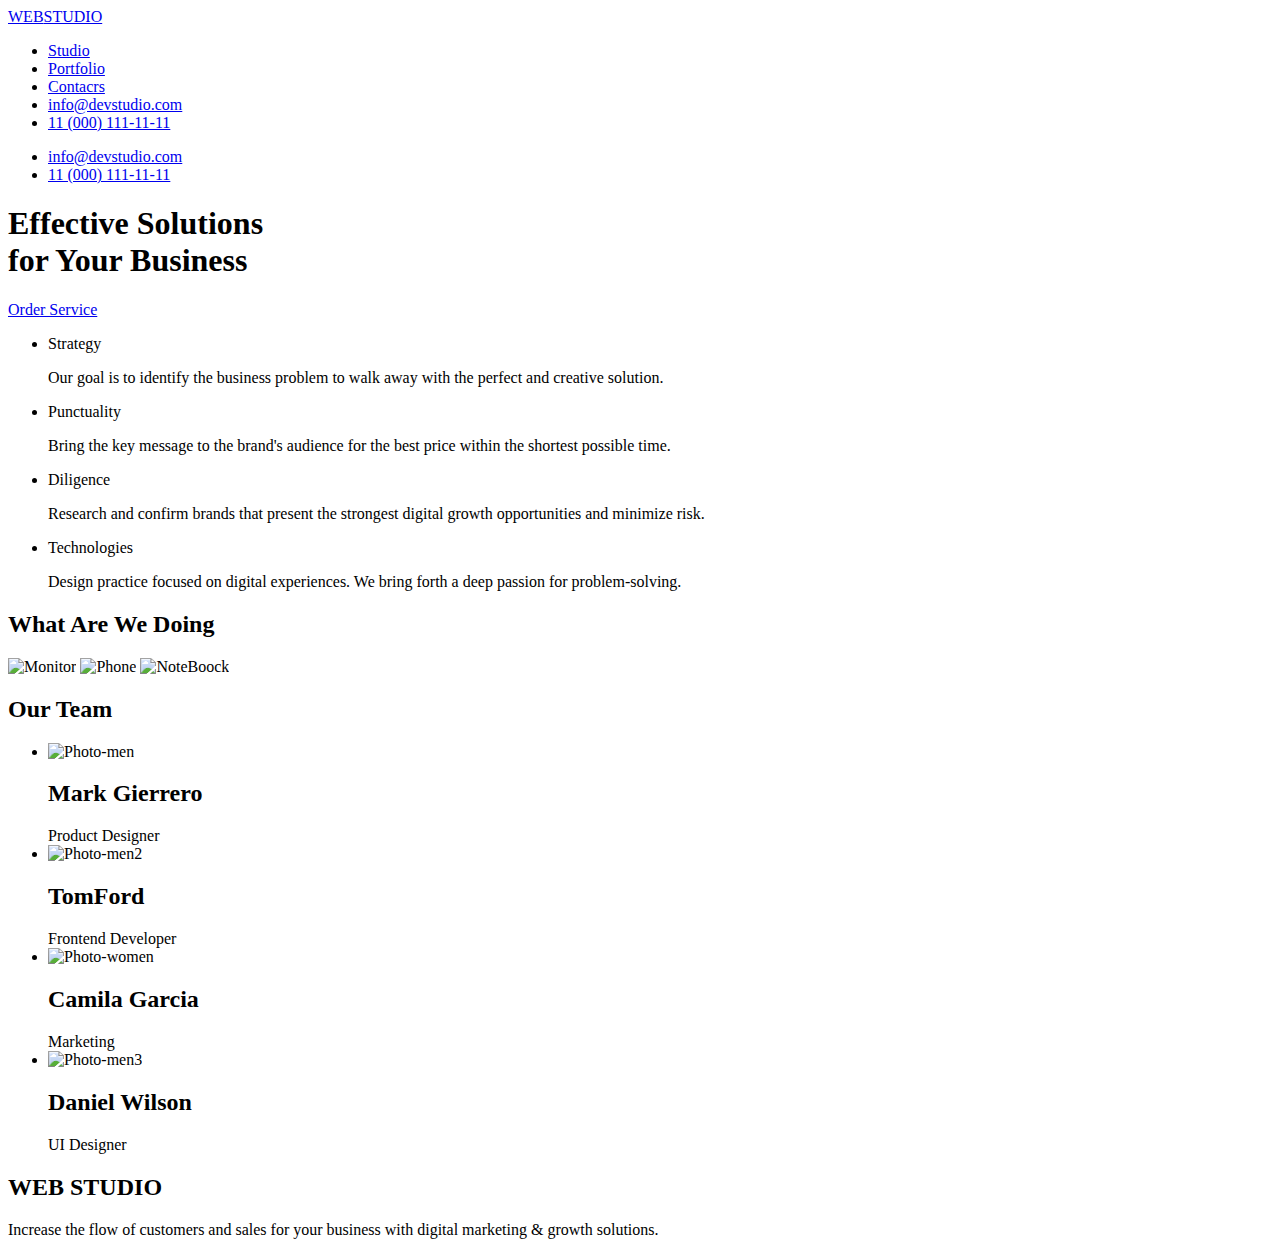
==== index.html @ 4e006c59 "New Comment" ====
<!DOCTYPE html>
<html lang="en">
<head>
    <meta charset="UTF-8">
    <meta http-equiv="X-UA-Compatible" content="IE=edge">
    <meta name="viewport" content="width=device-width, initial-scale=1.0">
    <title>HomeWork1</title>
</head>
<header> 
    <nav> 
    <a href="/"><span>WEB</span>STUDIO</a>
    </a>
    <ul>
        <li><a href="/">Studio</a></li>
        <li><a href="/">Portfolio</a></li>
        <li><a href="/">Contacrs</a></li>
        <li><a href="/">info@devstudio.com</a></li>
        <li><a href="/">11 (000) 111-11-11</a></li>
    </ul>
    </nav>
    <ul>
        <li><a href="/">info@devstudio.com</a></li>
        <li><a href="/">11 (000) 111-11-11</a></li>
    </ul>

</header>
<body>
    <!-- Main -->
    <div class="main">
         <!-- Main Content -->
        <div class="main-content">
            <!-- about user -->
                <!-- Collor-panel -->
                <div>
                <section>
                    <h1>
                        Effective Solutions<br/> for Your Business
                        </h1>
                         
                            
                                <a href="/">Order Service</a>
                             
                              
                </section>
                </div>
                <!-- Section 1 -->
                <section>
                    <ul>
                        <li>Strategy <p>Our goal is to identify the business
                        problem to walk away with the perfect and creative solution.</p></li>
                        <li>Punctuality<p>Bring the key message to the brand's audience for the best price within the shortest possible time.</p></li>
                        <li>Diligence<p>Research and confirm brands that present the strongest digital growth opportunities and minimize risk.</p></li>
                        <li>Technologies<p>Design practice focused on digital experiences. We bring forth a deep passion for problem-solving.</p></li>

                    </ul>
                   
 
                </section>
            <!-- Section 2 -->
                <div>
                        <h2> What Are We Doing</h2>
                      
                            <img src="" alt="Monitor" width="600px" />
                        
                            <img src="" alt="Phone" width="600px" />
                        
                            <img src="" alt="NoteBoock" width="600px" />
                            
                        
                        
                        </div>
                        <!-- Section 3 -->
                        <div>
                            <h2>
                                Our Team
                            </h2>
                            <ul>
                                <!-- Mark Gierrero -->
                                <li>
                                    
                                    <img src="" alt="Photo-men" width="600px" />
                              
                                <h2>Mark Gierrero</h2>
                                    Product Designer
                            </li>
                            <!-- TomFord -->
                                <li>
                                
                                    <img src="" alt="Photo-men2" width="600px" />
                               
                                <h2>TomFord</h2>
                                    Frontend Developer 
                            </li>
                            <!-- Camila Garcia -->
                                <li>
                                    
                                        <img src="" alt="Photo-women" width="600px" />
                                   
                                    <h2>Camila Garcia</h2>
                                        Marketing
                                </li>
                                    <!-- Daniel Wilson -->
                                <li> 
                                    <img src="" alt="Photo-men3" width="600px" />
                                    
                                    <h2>Daniel Wilson</h2>
                                     UI Designer
                                </li>
                                </ul>
                            </div>

                    </ul>
                  
                   
               <!-- bottom-panel -->
               <div>
                <h2>
                   <span class="web">WEB</span> STUDIO
                </h2>
                    Increase the flow of customers and sales for your business with digital marketing & growth solutions.
               
               </div>
               
</body>
</html>
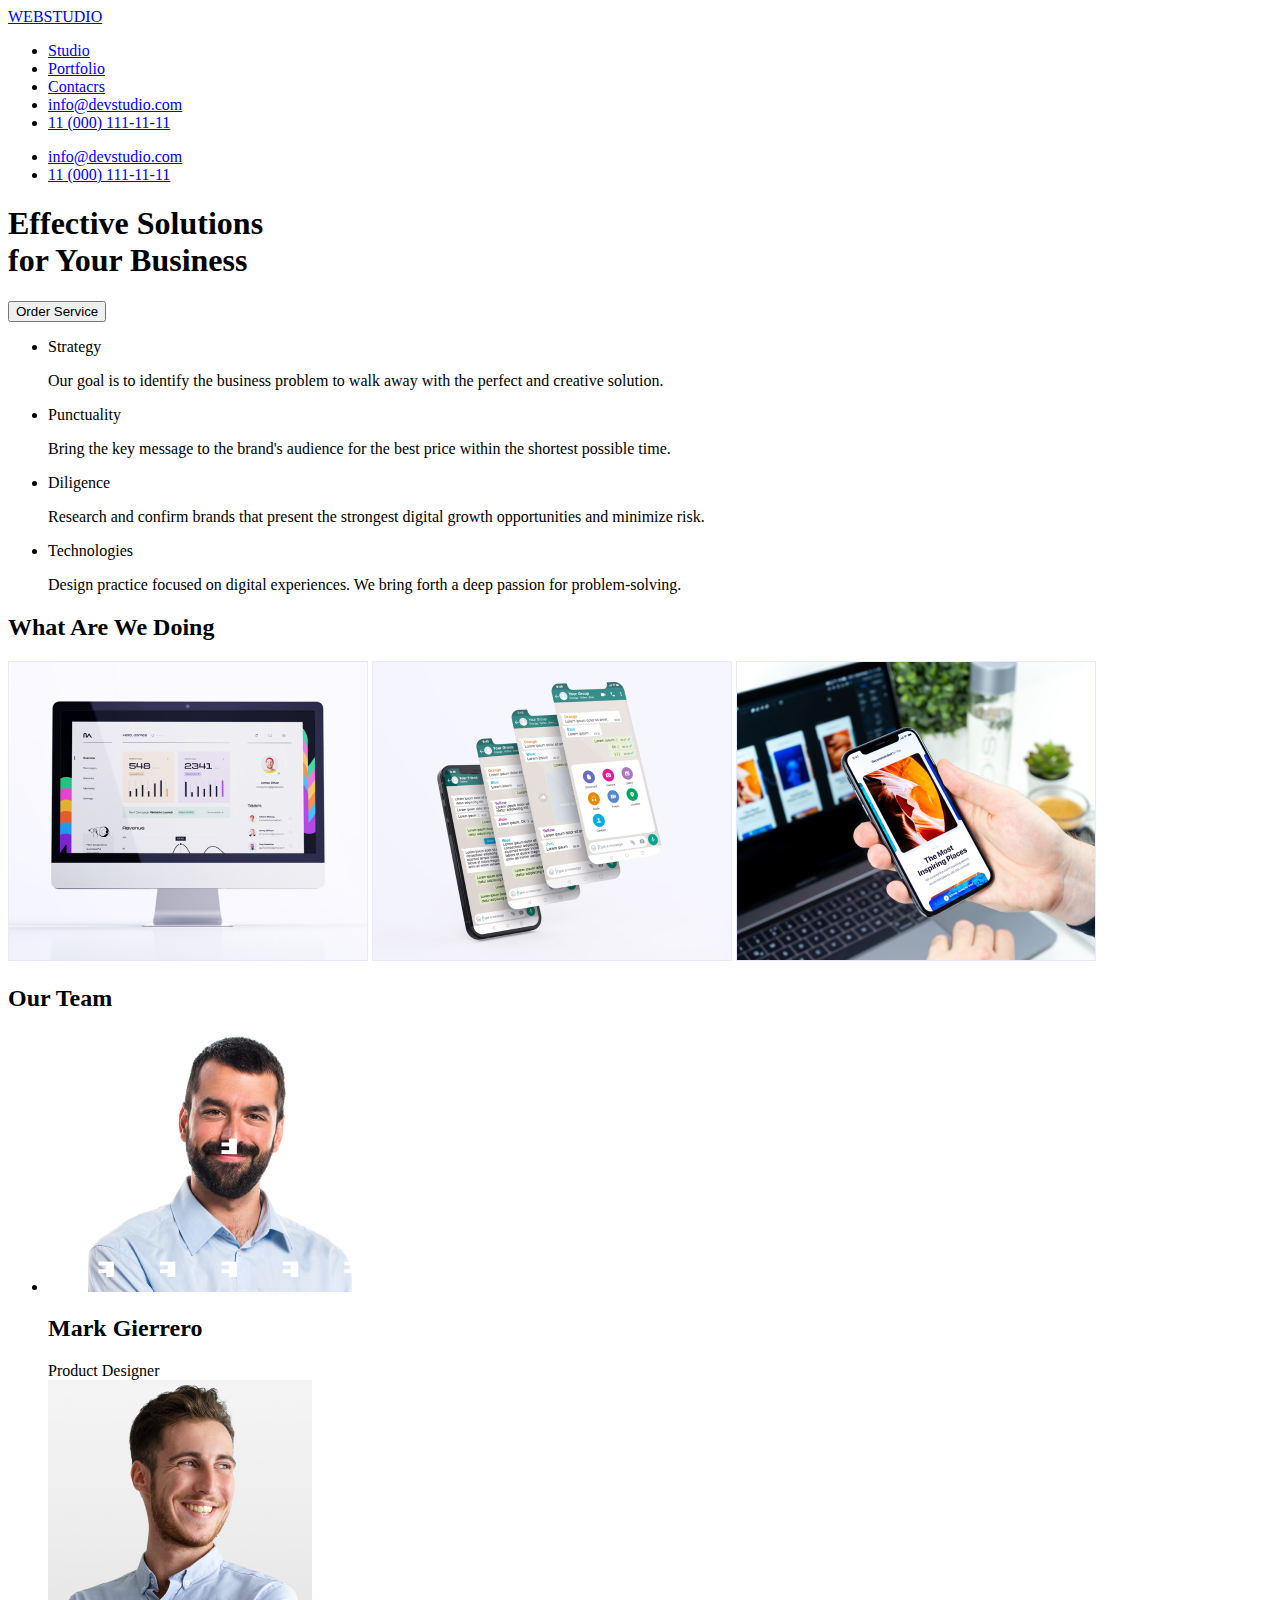
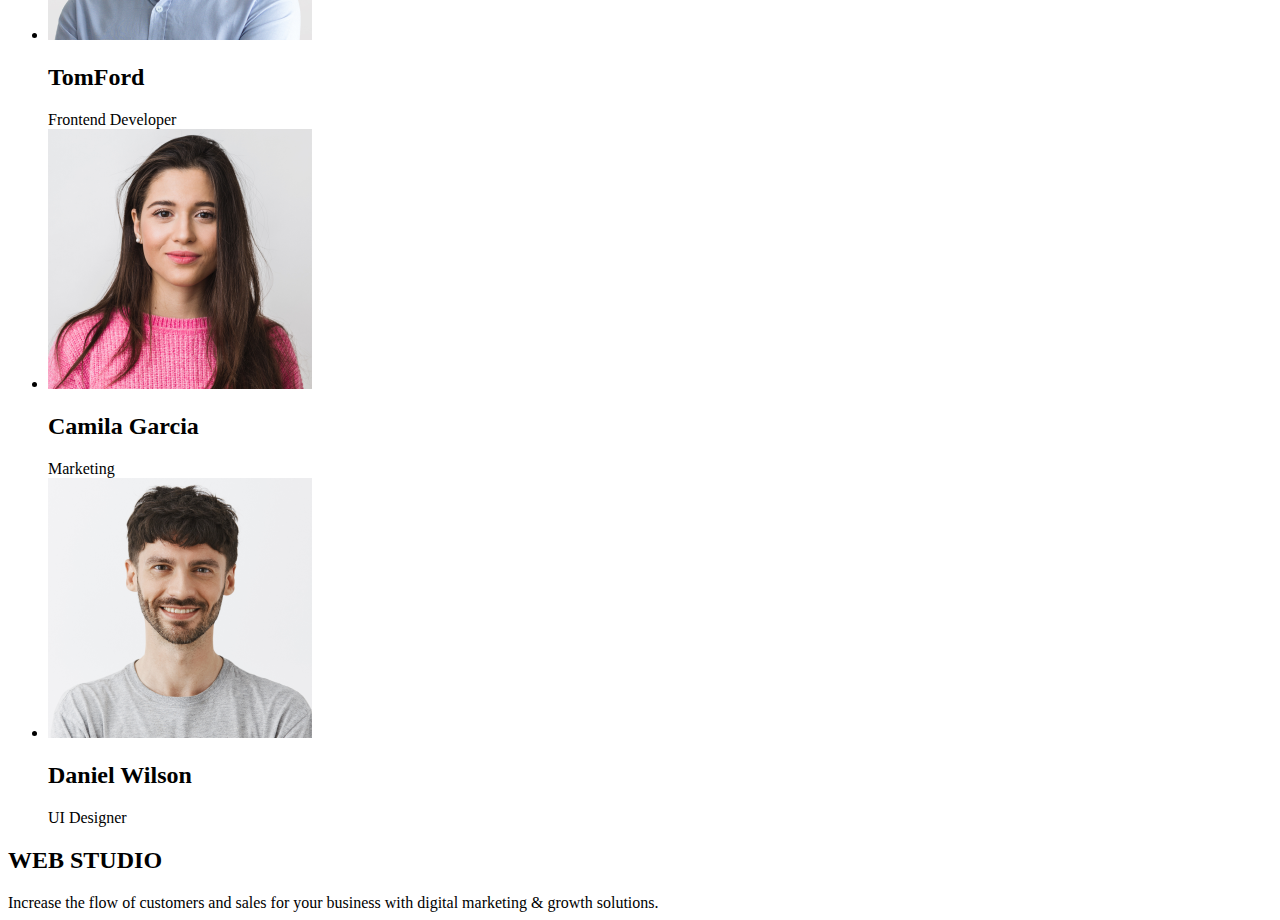
==== commit b645145b: "Додав фотографіі" ====
--- a/index.html
+++ b/index.html
@@ -38,7 +38,7 @@
                         </h1>
                          
                             
-                                <a href="/">Order Service</a>
+                                <button tupe="button"> Order Service</button>
                              
                               
                 </section>
@@ -60,11 +60,11 @@
                 <div>
                         <h2> What Are We Doing</h2>
                       
-                            <img src="" alt="Monitor" width="600px" />
+                            <img src="images/monitor.jpg" alt="monitor" width="360px" height="300" />
                         
-                            <img src="" alt="Phone" width="600px" />
+                            <img src="images/phone.png" alt="phone" width="360px" height="300" />
                         
-                            <img src="" alt="NoteBoock" width="600px" />
+                            <img src="images/note-boock.png" alt="note-boock" width="360px" height="300" />
                             
                         
                         
@@ -77,8 +77,11 @@
                             <ul>
                                 <!-- Mark Gierrero -->
                                 <li>
+                                    <figure>
+                                        <img src="images/team/mark.png" alt="mark" width="264px" height="260"/>
+
+                                    </figure>
                                     
-                                    <img src="" alt="Photo-men" width="600px" />
                               
                                 <h2>Mark Gierrero</h2>
                                     Product Designer
@@ -86,7 +89,7 @@
                             <!-- TomFord -->
                                 <li>
                                 
-                                    <img src="" alt="Photo-men2" width="600px" />
+                                    <img src="images/team/tomford.png" alt="tomford" width="264px" height="260" />
                                
                                 <h2>TomFord</h2>
                                     Frontend Developer 
@@ -94,14 +97,14 @@
                             <!-- Camila Garcia -->
                                 <li>
                                     
-                                        <img src="" alt="Photo-women" width="600px" />
+                                        <img src="images/team/camila.png" alt="camila" width="264px" height="260" />
                                    
                                     <h2>Camila Garcia</h2>
                                         Marketing
                                 </li>
                                     <!-- Daniel Wilson -->
                                 <li> 
-                                    <img src="" alt="Photo-men3" width="600px" />
+                                    <img src="images/team/daniel.png" alt="daniel" width="264px" height="260"/>
                                     
                                     <h2>Daniel Wilson</h2>
                                      UI Designer
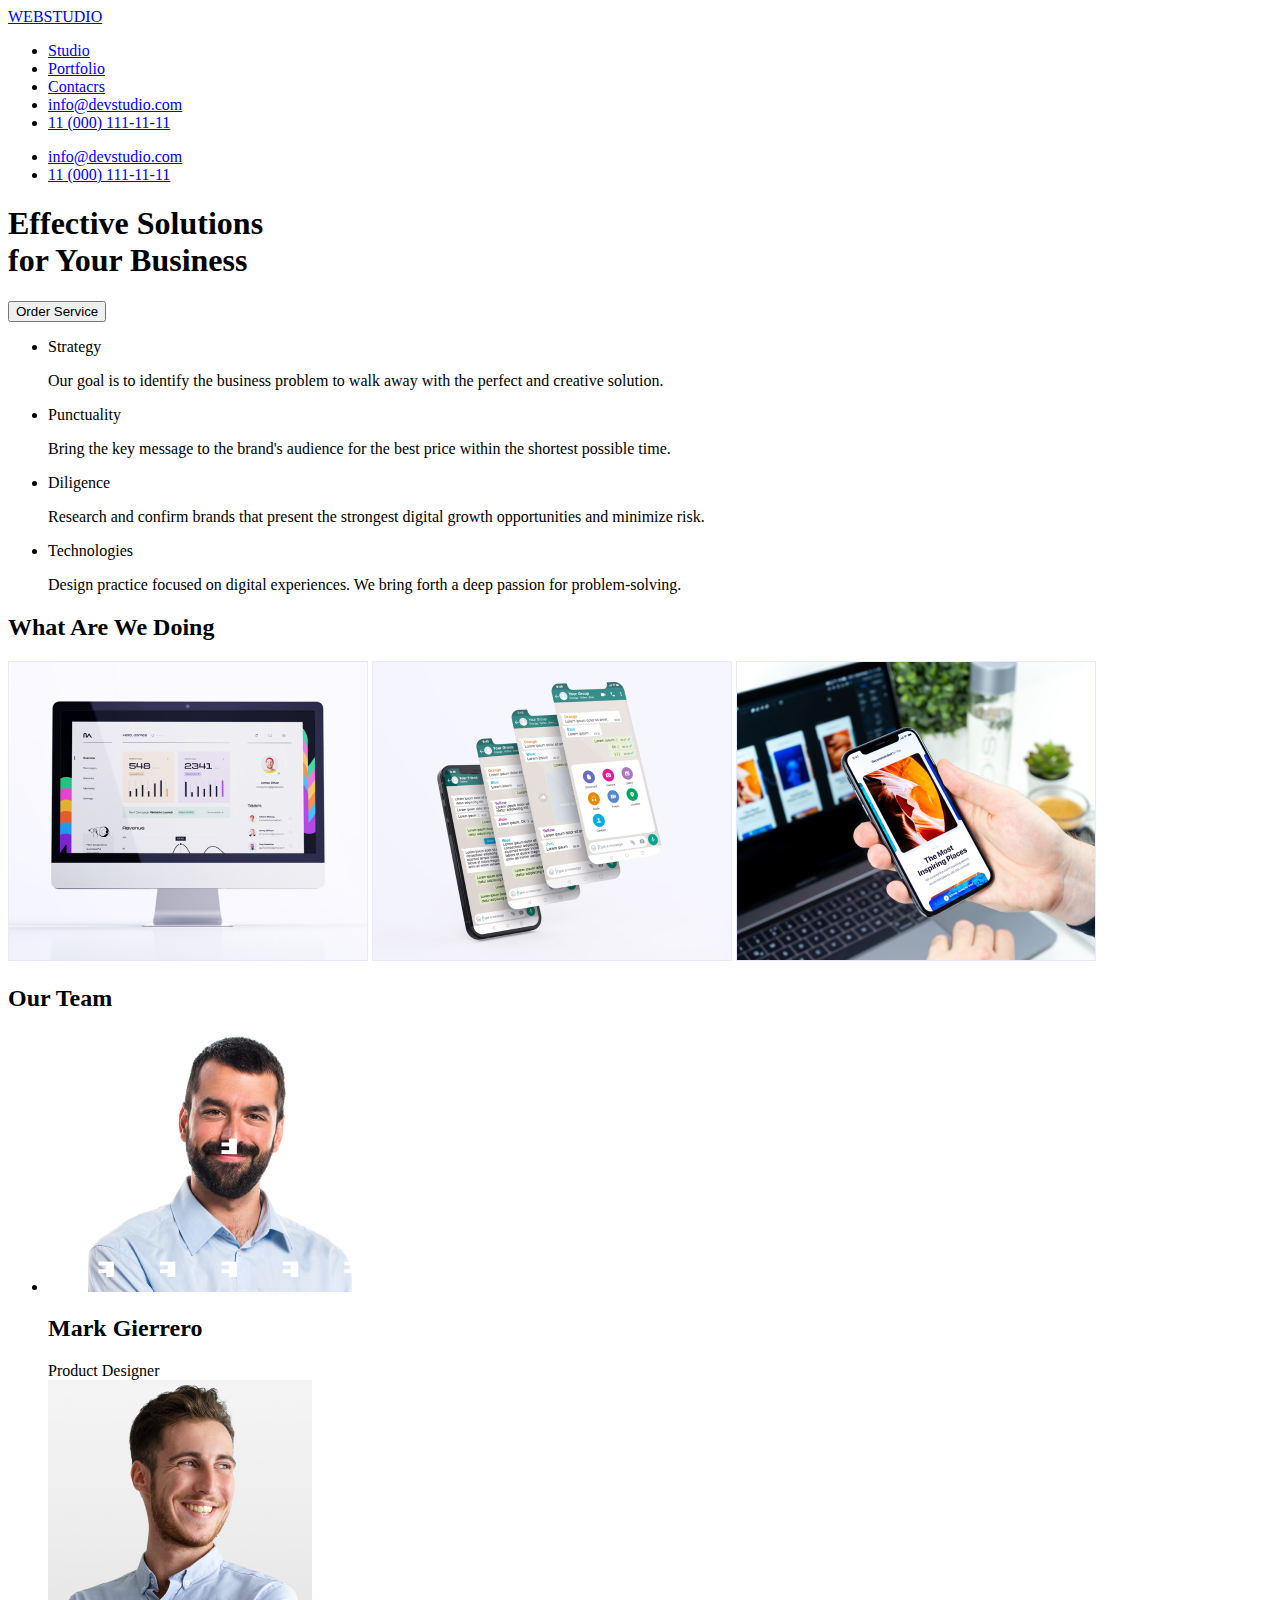
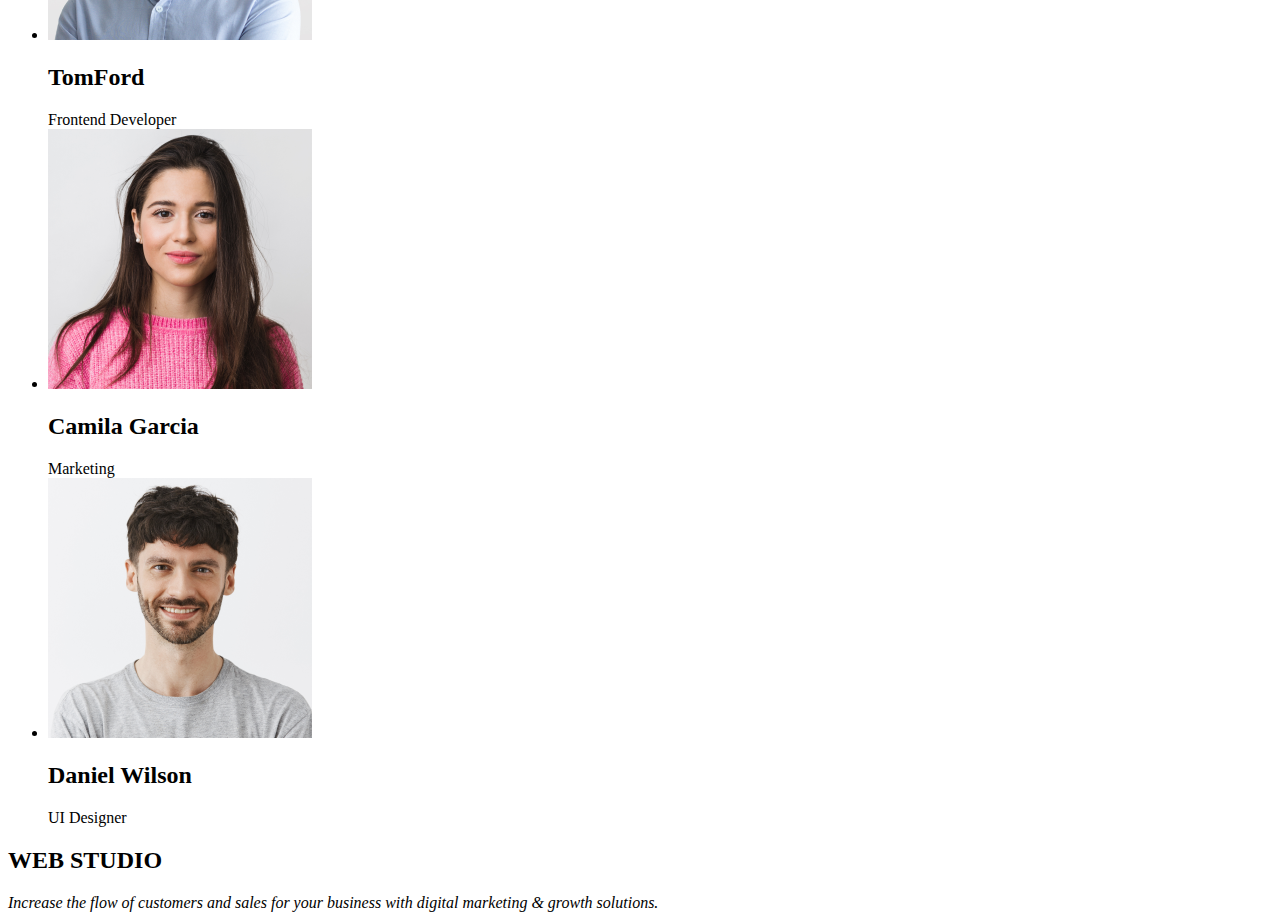
==== commit 78ead5b7: "Оновлення!" ====
--- a/index.html
+++ b/index.html
@@ -18,10 +18,12 @@
         <li><a href="/">11 (000) 111-11-11</a></li>
     </ul>
     </nav>
+    
     <ul>
-        <li><a href="/">info@devstudio.com</a></li>
-        <li><a href="/">11 (000) 111-11-11</a></li>
+        <li><a href="info@devstudio.com">info@devstudio.com</a></li>
+        <li><a href="11 (000) 111-11-11">11 (000) 111-11-11</a></li>
     </ul>
+    
 
 </header>
 <body>
@@ -78,7 +80,7 @@
                                 <!-- Mark Gierrero -->
                                 <li>
                                     <figure>
-                                        <img src="images/team/mark.png" alt="mark" width="264px" height="260"/>
+                                        <img src="images/team/mark.png" alt="men mark" width="264px" height="260"/>
 
                                     </figure>
                                     
@@ -89,7 +91,7 @@
                             <!-- TomFord -->
                                 <li>
                                 
-                                    <img src="images/team/tomford.png" alt="tomford" width="264px" height="260" />
+                                    <img src="images/team/tomford.png" alt="men tomford" width="264px" height="260" />
                                
                                 <h2>TomFord</h2>
                                     Frontend Developer 
@@ -97,14 +99,14 @@
                             <!-- Camila Garcia -->
                                 <li>
                                     
-                                        <img src="images/team/camila.png" alt="camila" width="264px" height="260" />
+                                        <img src="images/team/camila.png" alt="women camila" width="264px" height="260" />
                                    
                                     <h2>Camila Garcia</h2>
                                         Marketing
                                 </li>
                                     <!-- Daniel Wilson -->
                                 <li> 
-                                    <img src="images/team/daniel.png" alt="daniel" width="264px" height="260"/>
+                                    <img src="images/team/daniel.png" alt="man daniel" width="264px" height="260"/>
                                     
                                     <h2>Daniel Wilson</h2>
                                      UI Designer
@@ -116,13 +118,12 @@
                   
                    
                <!-- bottom-panel -->
-               <div>
+            <footer> 
                 <h2>
-                   <span class="web">WEB</span> STUDIO
+                    <span class="web">WEB</span> STUDIO
                 </h2>
-                    Increase the flow of customers and sales for your business with digital marketing & growth solutions.
-               
-               </div>
-               
+               <address>Increase the flow of customers and sales for your business with digital marketing & growth solutions.</address> 
+            </footer> 
+                     
 </body>
 </html>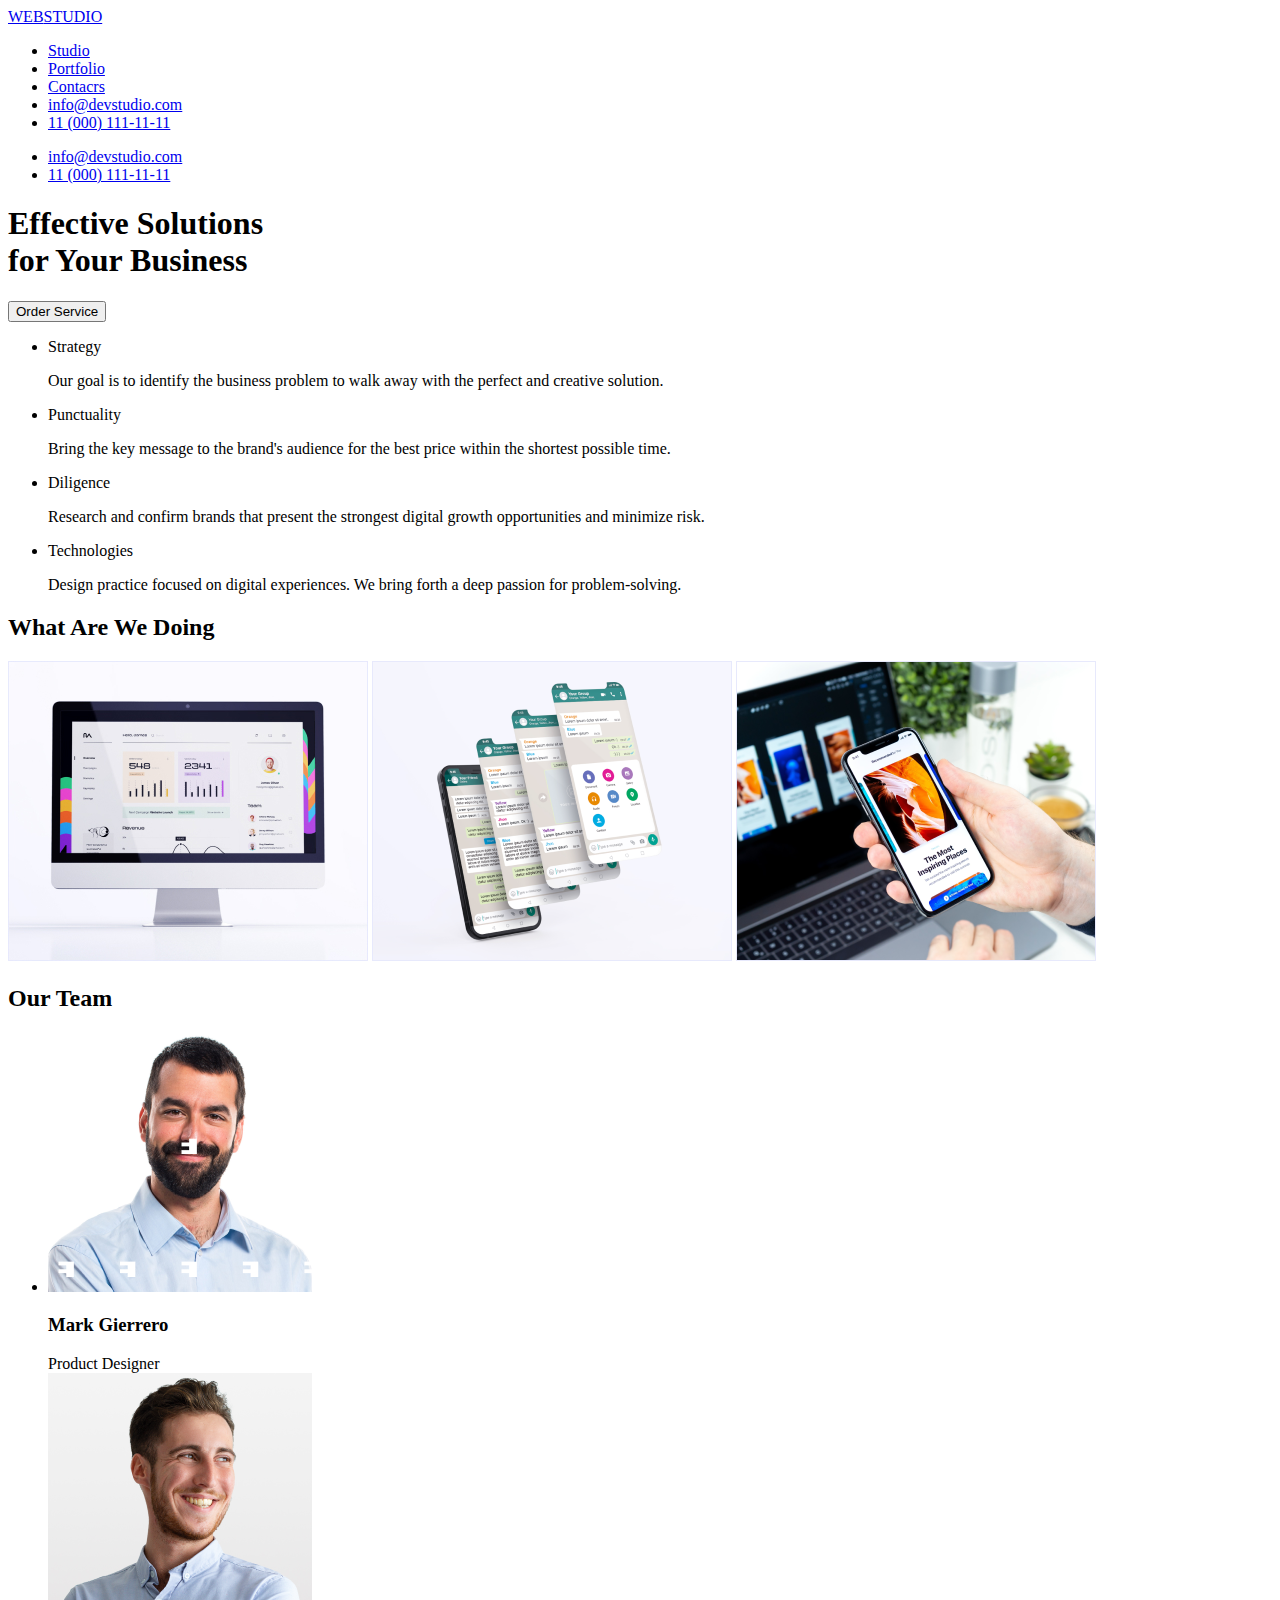
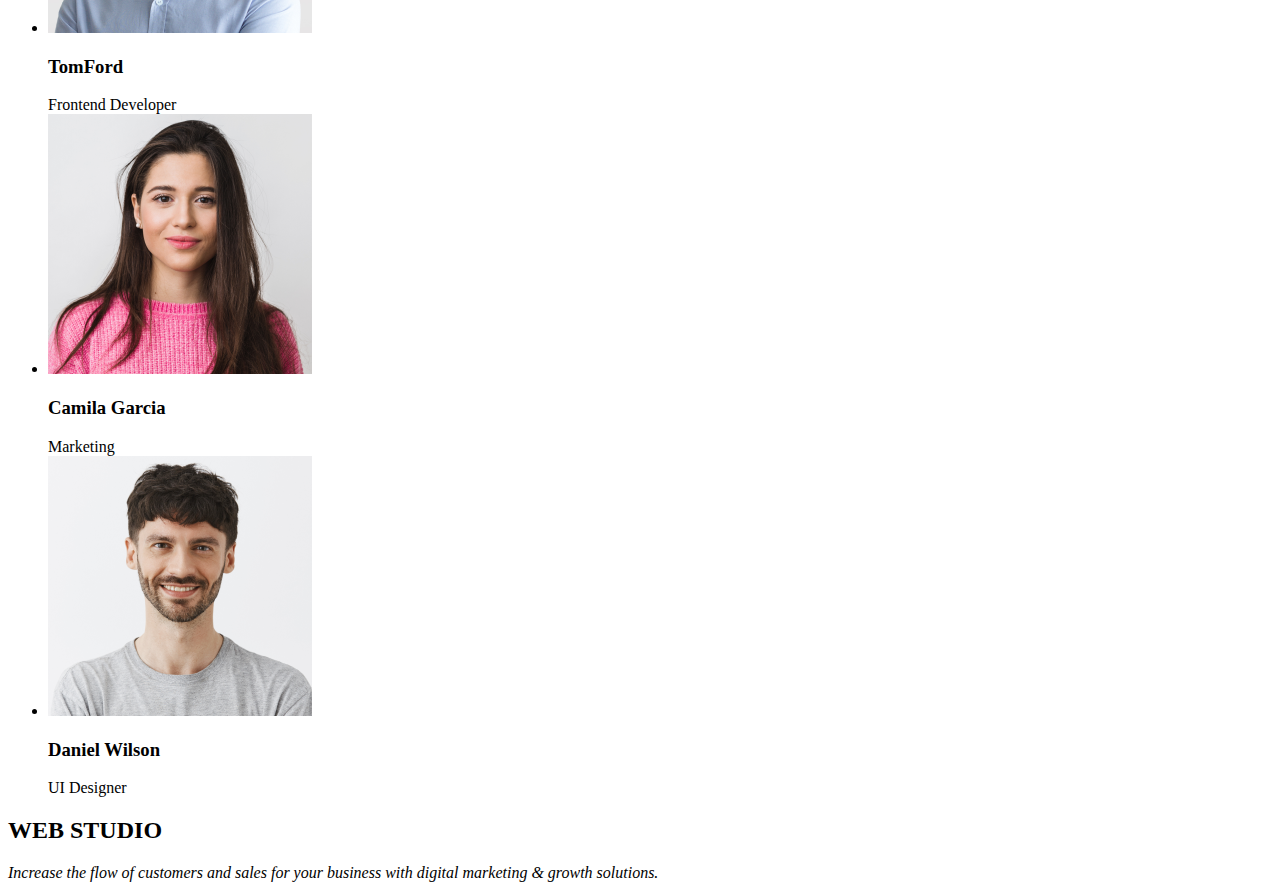
==== commit f0b801cb: "Зробив ще одні виправлення" ====
--- a/index.html
+++ b/index.html
@@ -6,6 +6,7 @@
     <meta name="viewport" content="width=device-width, initial-scale=1.0">
     <title>HomeWork1</title>
 </head>
+<!-- Шапка профілю -->
 <header> 
     <nav> 
     <a href="/"><span>WEB</span>STUDIO</a>
@@ -27,13 +28,8 @@
 
 </header>
 <body>
-    <!-- Main -->
-    <div class="main">
-         <!-- Main Content -->
-        <div class="main-content">
-            <!-- about user -->
+   
                 <!-- Collor-panel -->
-                <div>
                 <section>
                     <h1>
                         Effective Solutions<br/> for Your Business
@@ -44,7 +40,6 @@
                              
                               
                 </section>
-                </div>
                 <!-- Section 1 -->
                 <section>
                     <ul>
@@ -59,65 +54,61 @@
  
                 </section>
             <!-- Section 2 -->
-                <div>
+                <section>
                         <h2> What Are We Doing</h2>
                       
-                            <img src="images/monitor.jpg" alt="monitor" width="360px" height="300" />
+                            <img src="images/monitor.jpg" alt="monitor" width="360px" />
                         
-                            <img src="images/phone.png" alt="phone" width="360px" height="300" />
+                            <img src="images/phone.png" alt="phone" width="360px"  />
                         
-                            <img src="images/note-boock.png" alt="note-boock" width="360px" height="300" />
+                            <img src="images/note-boock.png" alt="note-boock" width="360px"/>
                             
                         
                         
-                        </div>
+                </section>
                         <!-- Section 3 -->
-                        <div>
+                        <section>
                             <h2>
                                 Our Team
                             </h2>
                             <ul>
                                 <!-- Mark Gierrero -->
                                 <li>
-                                    <figure>
-                                        <img src="images/team/mark.png" alt="men mark" width="264px" height="260"/>
+                                        <img src="./images/team/mark.png" alt="men mark" width="264px" />
 
-                                    </figure>
-                                    
-                              
-                                <h2>Mark Gierrero</h2>
+                                <h3>Mark Gierrero</h3>
                                     Product Designer
                             </li>
                             <!-- TomFord -->
                                 <li>
                                 
-                                    <img src="images/team/tomford.png" alt="men tomford" width="264px" height="260" />
+                                    <img src="./images/team/tomford.png" alt="men tomford" width="264px"/>
                                
-                                <h2>TomFord</h2>
+                                <h3>TomFord</h3>
                                     Frontend Developer 
                             </li>
                             <!-- Camila Garcia -->
                                 <li>
                                     
-                                        <img src="images/team/camila.png" alt="women camila" width="264px" height="260" />
+                                        <img src="./images/team/camila.png" alt="women camila" width="264px" />
                                    
-                                    <h2>Camila Garcia</h2>
+                                    <h3>Camila Garcia</h3>
                                         Marketing
                                 </li>
                                     <!-- Daniel Wilson -->
                                 <li> 
-                                    <img src="images/team/daniel.png" alt="man daniel" width="264px" height="260"/>
+                                    <img src="./images/team/daniel.png" alt="man daniel" width="264px"/>
                                     
-                                    <h2>Daniel Wilson</h2>
+                                    <h3>Daniel Wilson</h3>
                                      UI Designer
                                 </li>
                                 </ul>
-                            </div>
+                        </section>
 
                     </ul>
                   
                    
-               <!-- bottom-panel -->
+               <!-- footer-panel -->
             <footer> 
                 <h2>
                     <span class="web">WEB</span> STUDIO
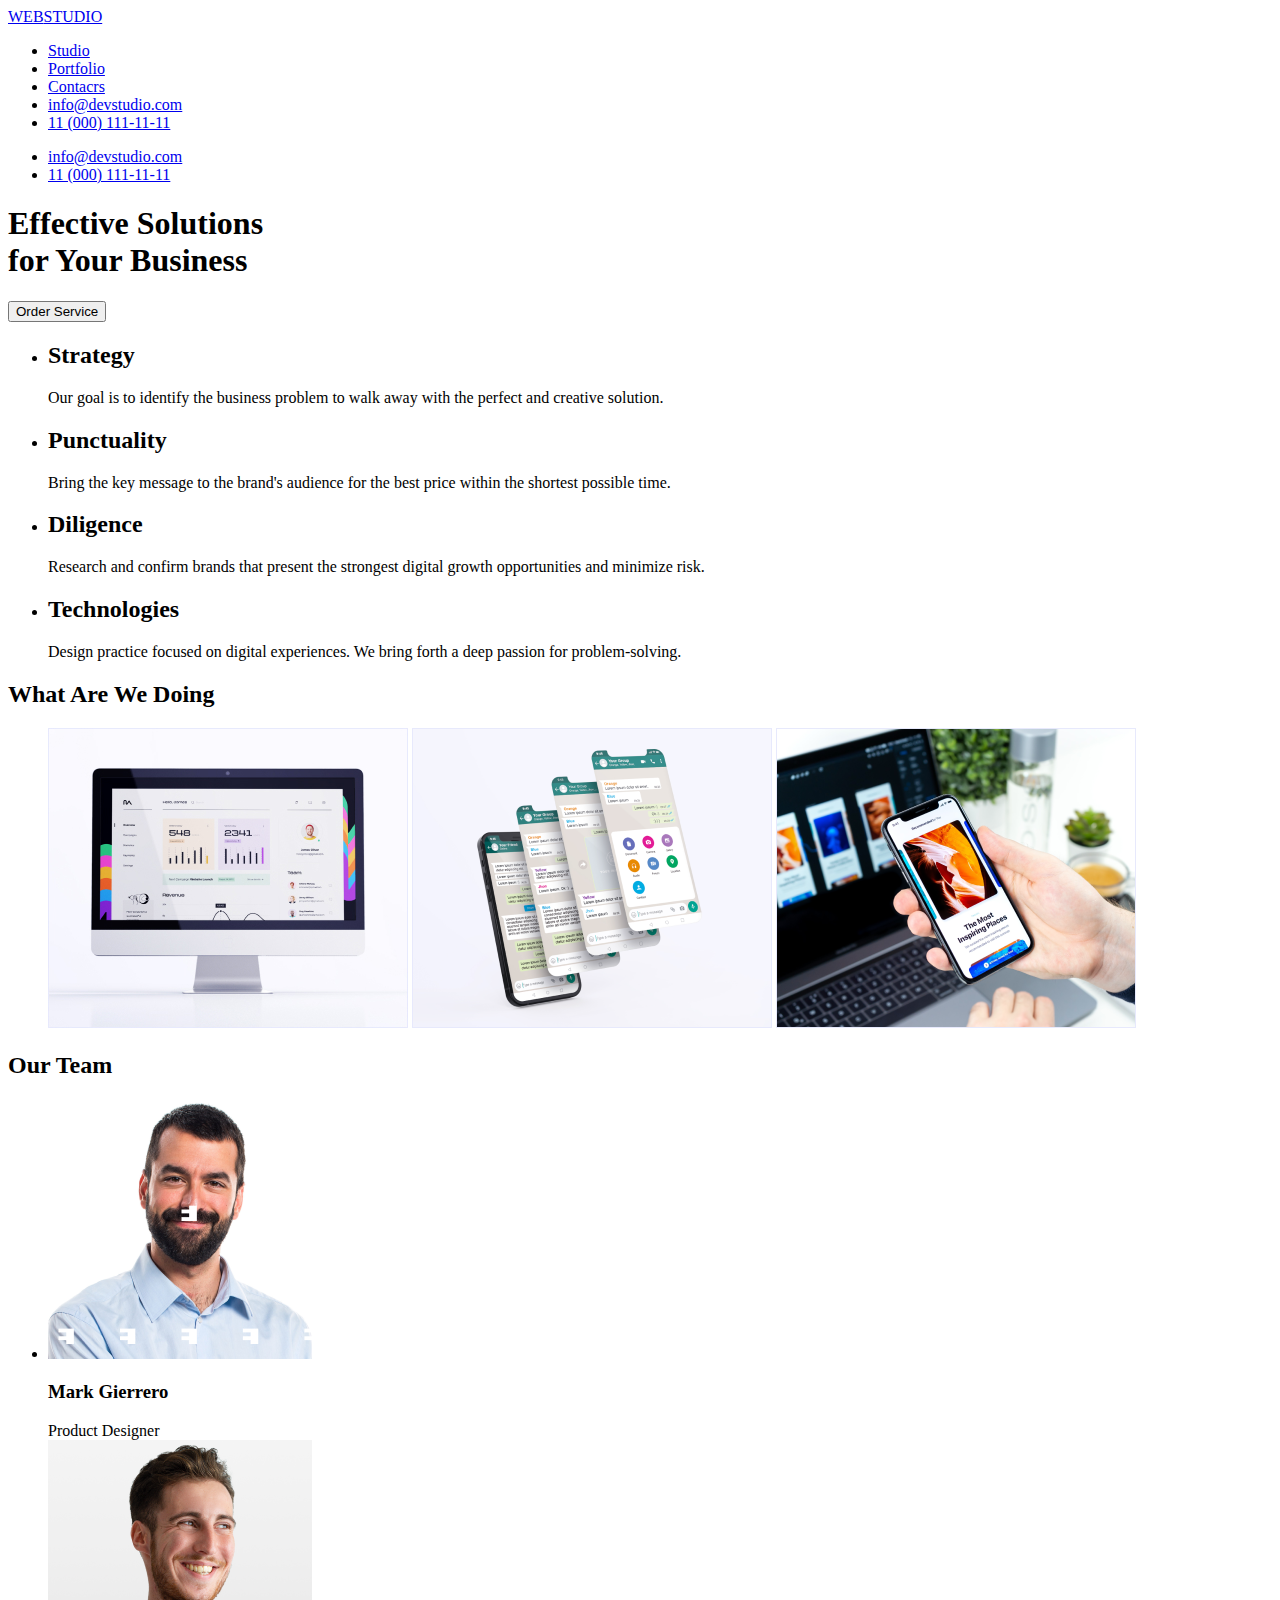
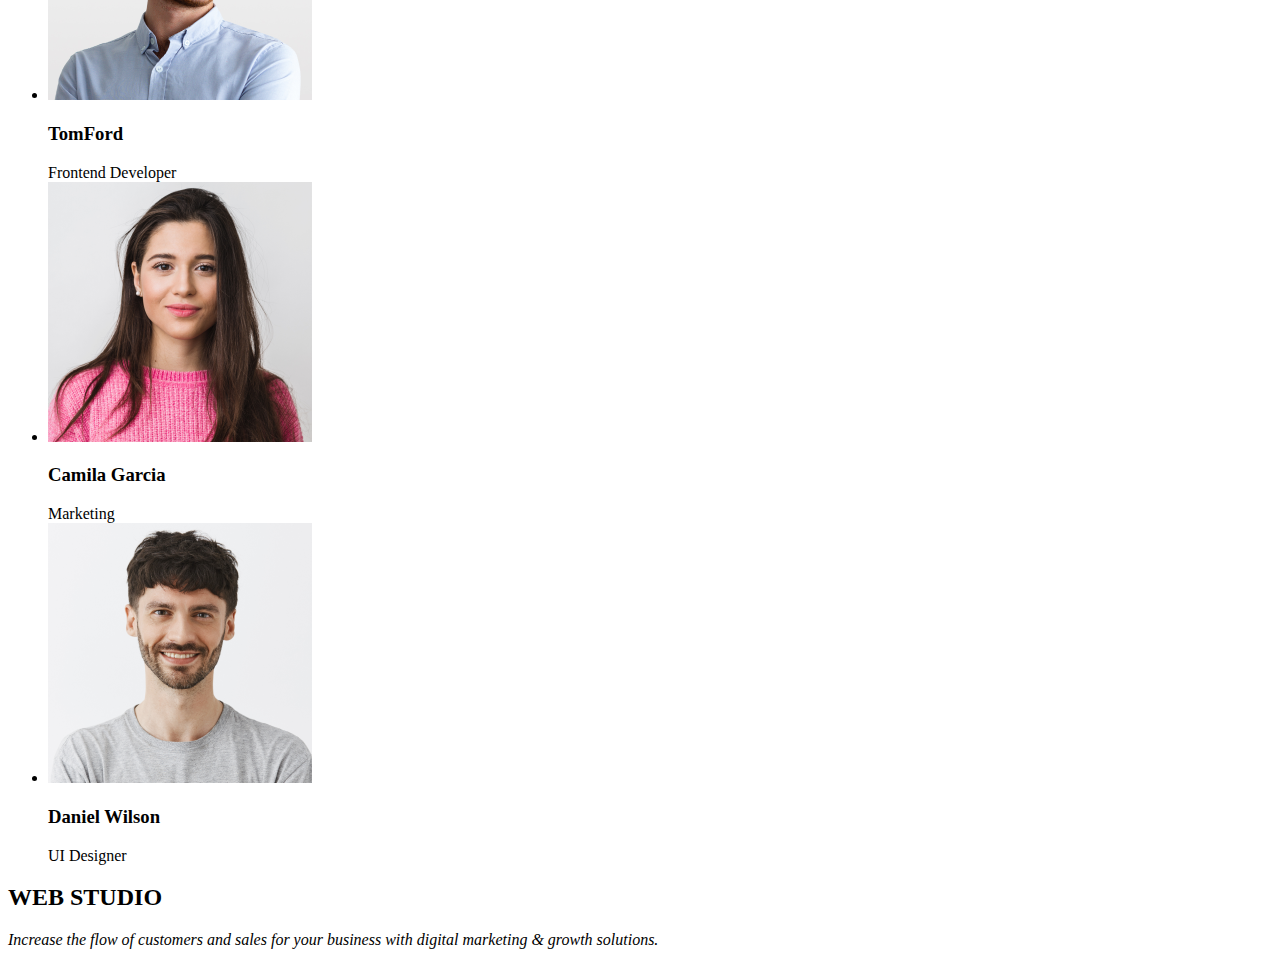
==== commit 2a2de159: "Виправлення через Валідатор" ====
--- a/index.html
+++ b/index.html
@@ -10,7 +10,6 @@
 <header> 
     <nav> 
     <a href="/"><span>WEB</span>STUDIO</a>
-    </a>
     <ul>
         <li><a href="/">Studio</a></li>
         <li><a href="/">Portfolio</a></li>
@@ -22,32 +21,33 @@
     
     <ul>
         <li><a href="info@devstudio.com">info@devstudio.com</a></li>
-        <li><a href="11 (000) 111-11-11">11 (000) 111-11-11</a></li>
+        <li><a href="11(000)111-11-11">11 (000) 111-11-11</a></li>
     </ul>
     
 
 </header>
-<body>
-   
+
+
+   <main>
                 <!-- Collor-panel -->
                 <section>
                     <h1>
-                        Effective Solutions<br/> for Your Business
+                        Effective Solutions<br> for Your Business
                         </h1>
                          
                             
-                                <button tupe="button"> Order Service</button>
+                                <button> Order Service</button>
                              
                               
                 </section>
                 <!-- Section 1 -->
                 <section>
                     <ul>
-                        <li>Strategy <p>Our goal is to identify the business
+                        <li><h2>Strategy</h2> <p>Our goal is to identify the business
                         problem to walk away with the perfect and creative solution.</p></li>
-                        <li>Punctuality<p>Bring the key message to the brand's audience for the best price within the shortest possible time.</p></li>
-                        <li>Diligence<p>Research and confirm brands that present the strongest digital growth opportunities and minimize risk.</p></li>
-                        <li>Technologies<p>Design practice focused on digital experiences. We bring forth a deep passion for problem-solving.</p></li>
+                        <li><h2>Punctuality</h2><p>Bring the key message to the brand's audience for the best price within the shortest possible time.</p></li>
+                        <li><h2>Diligence</h2><p>Research and confirm brands that present the strongest digital growth opportunities and minimize risk.</p></li>
+                        <li><h2>Technologies</h2><p>Design practice focused on digital experiences. We bring forth a deep passion for problem-solving.</p></li>
 
                     </ul>
                    
@@ -56,13 +56,13 @@
             <!-- Section 2 -->
                 <section>
                         <h2> What Are We Doing</h2>
-                      
-                            <img src="images/monitor.jpg" alt="monitor" width="360px" />
+                    <figure>
+                            <img src="./images/monitor.jpg" alt="monitor" width="360" >
                         
-                            <img src="images/phone.png" alt="phone" width="360px"  />
+                            <img src="./images/phone.png" alt="phone" width="360"  >
                         
-                            <img src="images/note-boock.png" alt="note-boock" width="360px"/>
-                            
+                            <img src="./images/note-boock.png" alt="note-boock" width="360">
+                            </figure>
                         
                         
                 </section>
@@ -74,7 +74,7 @@
                             <ul>
                                 <!-- Mark Gierrero -->
                                 <li>
-                                        <img src="./images/team/mark.png" alt="men mark" width="264px" />
+                                        <img src="./images/team/mark.png" alt="men mark" width="264">
 
                                 <h3>Mark Gierrero</h3>
                                     Product Designer
@@ -82,7 +82,7 @@
                             <!-- TomFord -->
                                 <li>
                                 
-                                    <img src="./images/team/tomford.png" alt="men tomford" width="264px"/>
+                                    <img src="./images/team/tomford.png" alt="men tomford" width="264">
                                
                                 <h3>TomFord</h3>
                                     Frontend Developer 
@@ -90,23 +90,21 @@
                             <!-- Camila Garcia -->
                                 <li>
                                     
-                                        <img src="./images/team/camila.png" alt="women camila" width="264px" />
+                                        <img src="./images/team/camila.png" alt="women camila" width="264">
                                    
                                     <h3>Camila Garcia</h3>
                                         Marketing
                                 </li>
                                     <!-- Daniel Wilson -->
                                 <li> 
-                                    <img src="./images/team/daniel.png" alt="man daniel" width="264px"/>
+                                    <img src="./images/team/daniel.png" alt="man daniel" width="264">
                                     
                                     <h3>Daniel Wilson</h3>
                                      UI Designer
                                 </li>
                                 </ul>
                         </section>
-
-                    </ul>
-                  
+                </main>
                    
                <!-- footer-panel -->
             <footer> 
@@ -115,6 +113,6 @@
                 </h2>
                <address>Increase the flow of customers and sales for your business with digital marketing & growth solutions.</address> 
             </footer> 
-                     
-</body>
+                
+
 </html>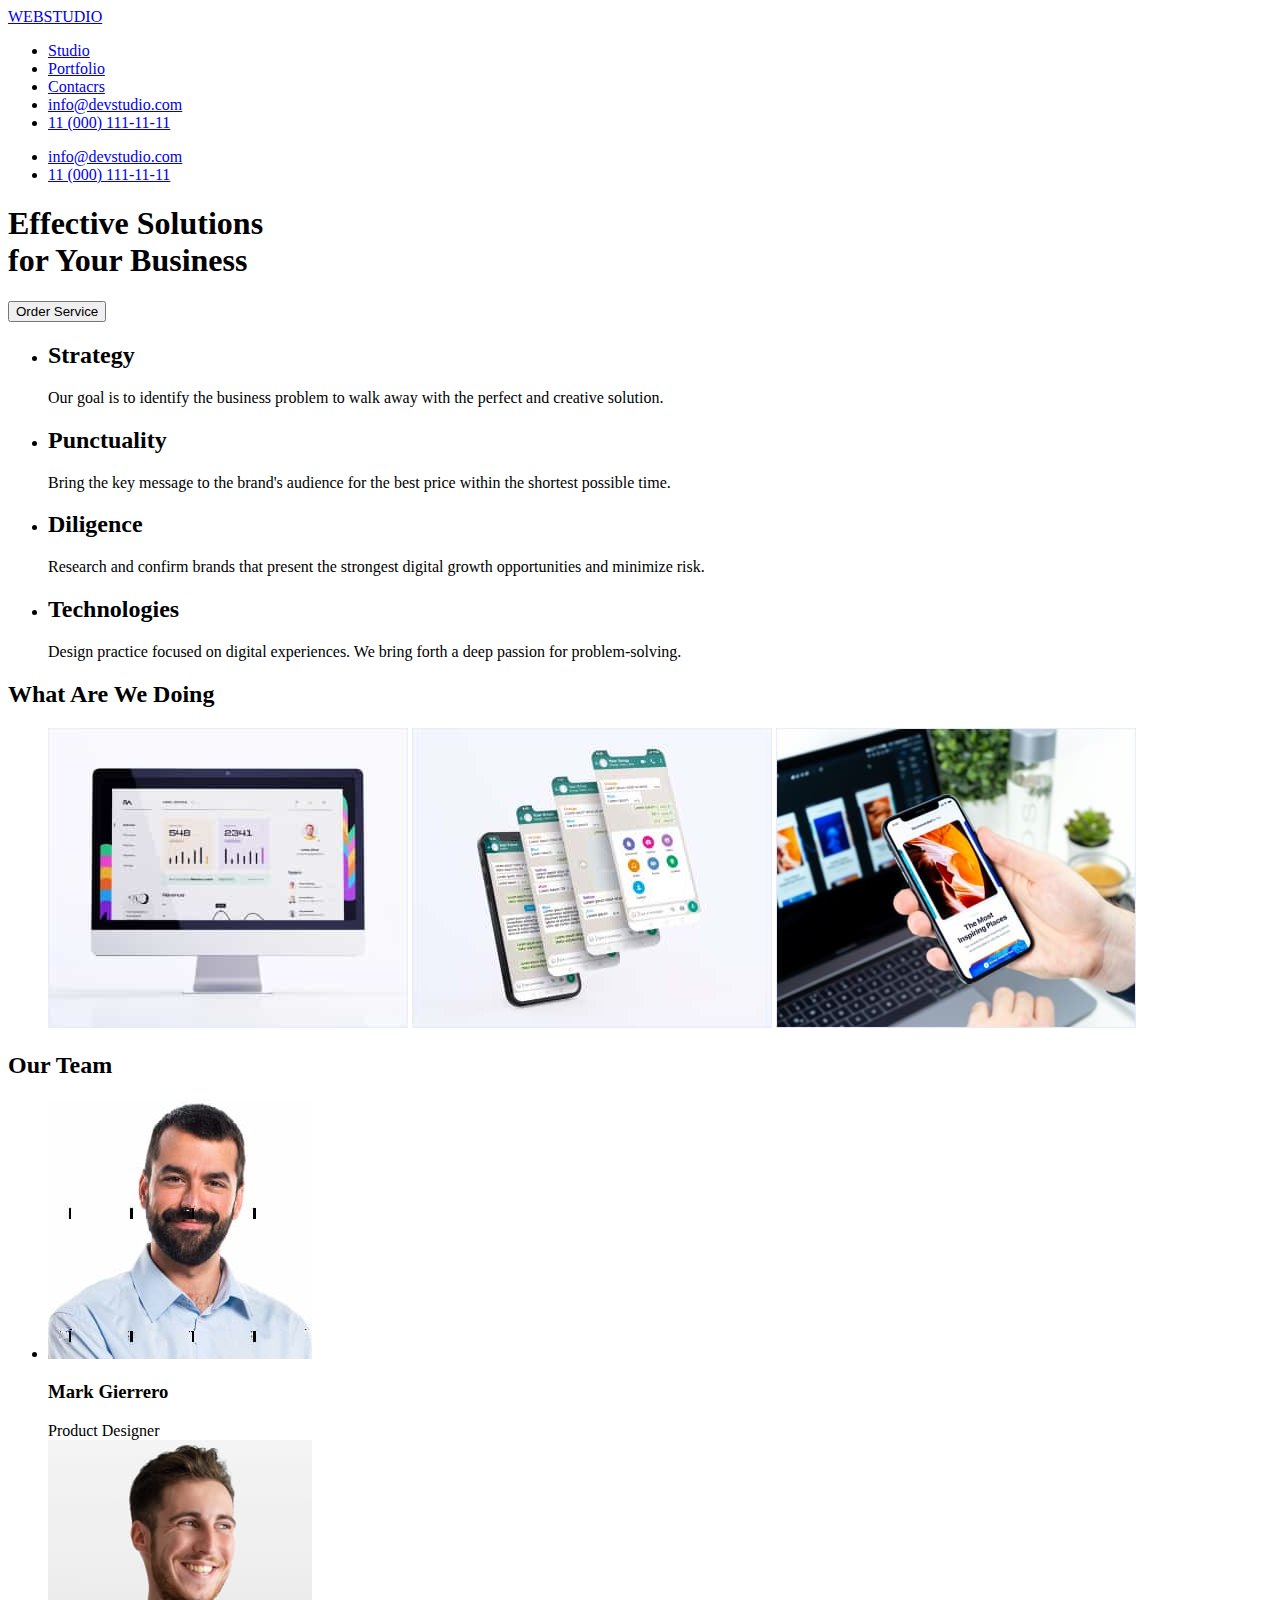
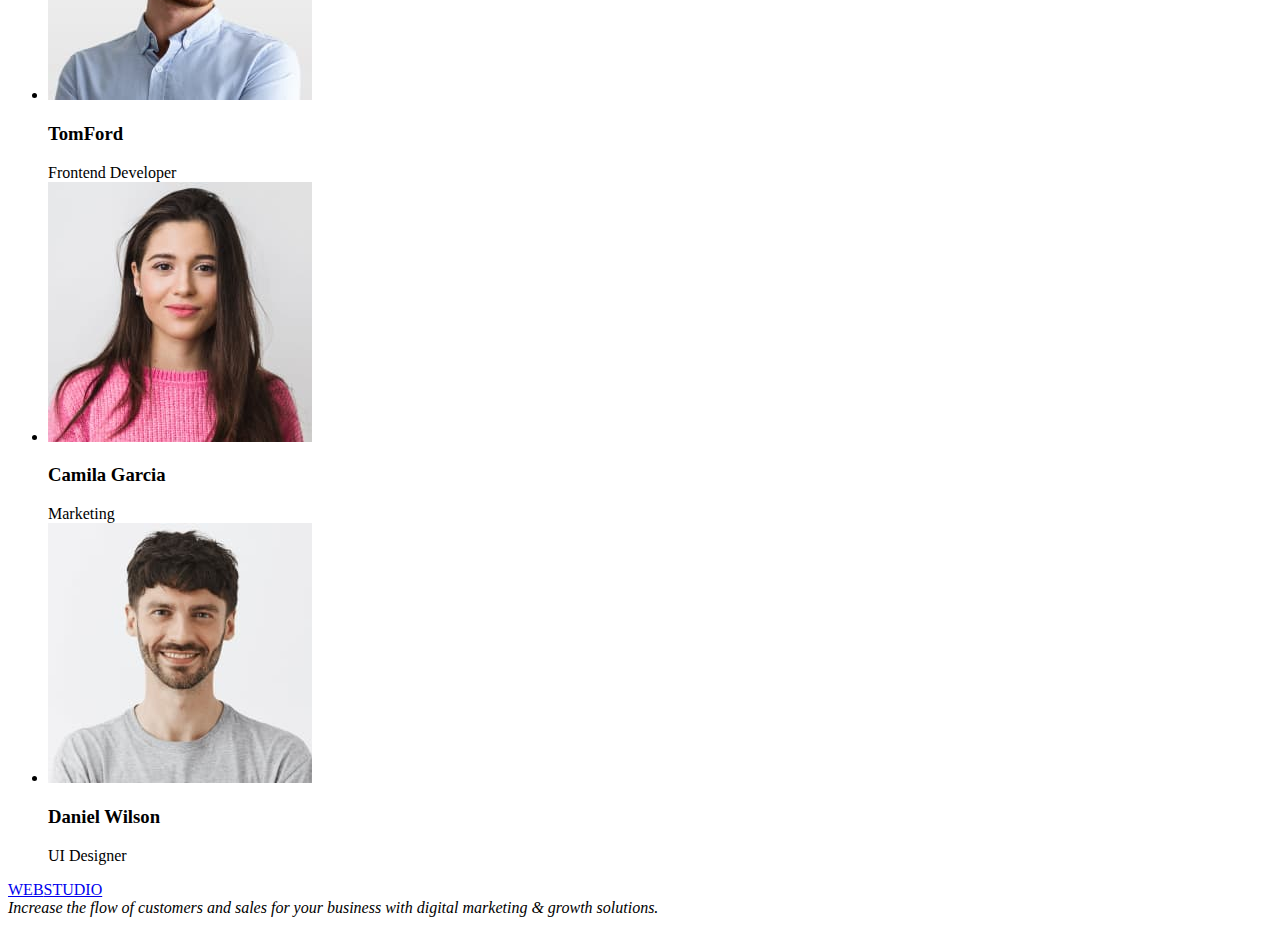
==== commit 6c49fb1f: "Оновив фото" ====
--- a/index.html
+++ b/index.html
@@ -6,7 +6,8 @@
     <meta name="viewport" content="width=device-width, initial-scale=1.0">
     <title>HomeWork1</title>
 </head>
-<!-- Шапка профілю -->
+<!-- Header -->
+<body>
 <header> 
     <nav> 
     <a href="/"><span>WEB</span>STUDIO</a>
@@ -27,16 +28,16 @@
 
 </header>
 
-
+<!-- main -->
    <main>
-                <!-- Collor-panel -->
+               <!-- section-button -->
                 <section>
                     <h1>
                         Effective Solutions<br> for Your Business
                         </h1>
                          
                             
-                                <button> Order Service</button>
+                            <button type="button"> Order Service </button>
                              
                               
                 </section>
@@ -59,9 +60,9 @@
                     <figure>
                             <img src="./images/monitor.jpg" alt="monitor" width="360" >
                         
-                            <img src="./images/phone.png" alt="phone" width="360"  >
+                            <img src="./images/phone.jpg" alt="phone" width="360"  >
                         
-                            <img src="./images/note-boock.png" alt="note-boock" width="360">
+                            <img src="./images/note-boock.jpg" alt="note-boock" width="360">
                             </figure>
                         
                         
@@ -74,7 +75,7 @@
                             <ul>
                                 <!-- Mark Gierrero -->
                                 <li>
-                                        <img src="./images/team/mark.png" alt="men mark" width="264">
+                                        <img src="./images/team/mark.jpg" alt="men mark" width="264">
 
                                 <h3>Mark Gierrero</h3>
                                     Product Designer
@@ -82,7 +83,7 @@
                             <!-- TomFord -->
                                 <li>
                                 
-                                    <img src="./images/team/tomford.png" alt="men tomford" width="264">
+                                    <img src="./images/team/tomford.jpg" alt="men tomford" width="264">
                                
                                 <h3>TomFord</h3>
                                     Frontend Developer 
@@ -90,29 +91,27 @@
                             <!-- Camila Garcia -->
                                 <li>
                                     
-                                        <img src="./images/team/camila.png" alt="women camila" width="264">
+                                        <img src="./images/team/camila.jpg" alt="women camila" width="264">
                                    
                                     <h3>Camila Garcia</h3>
                                         Marketing
                                 </li>
                                     <!-- Daniel Wilson -->
                                 <li> 
-                                    <img src="./images/team/daniel.png" alt="man daniel" width="264">
+                                    <img src="./images/team/daniel.jpg" alt="man daniel" width="264">
                                     
                                     <h3>Daniel Wilson</h3>
                                      UI Designer
                                 </li>
                                 </ul>
                         </section>
-                </main>
-                   
+   </main>
+              
                <!-- footer-panel -->
             <footer> 
-                <h2>
-                    <span class="web">WEB</span> STUDIO
-                </h2>
+                <a href="/"><span>WEB</span>STUDIO</a>
                <address>Increase the flow of customers and sales for your business with digital marketing & growth solutions.</address> 
             </footer> 
                 
-
+</body>
 </html>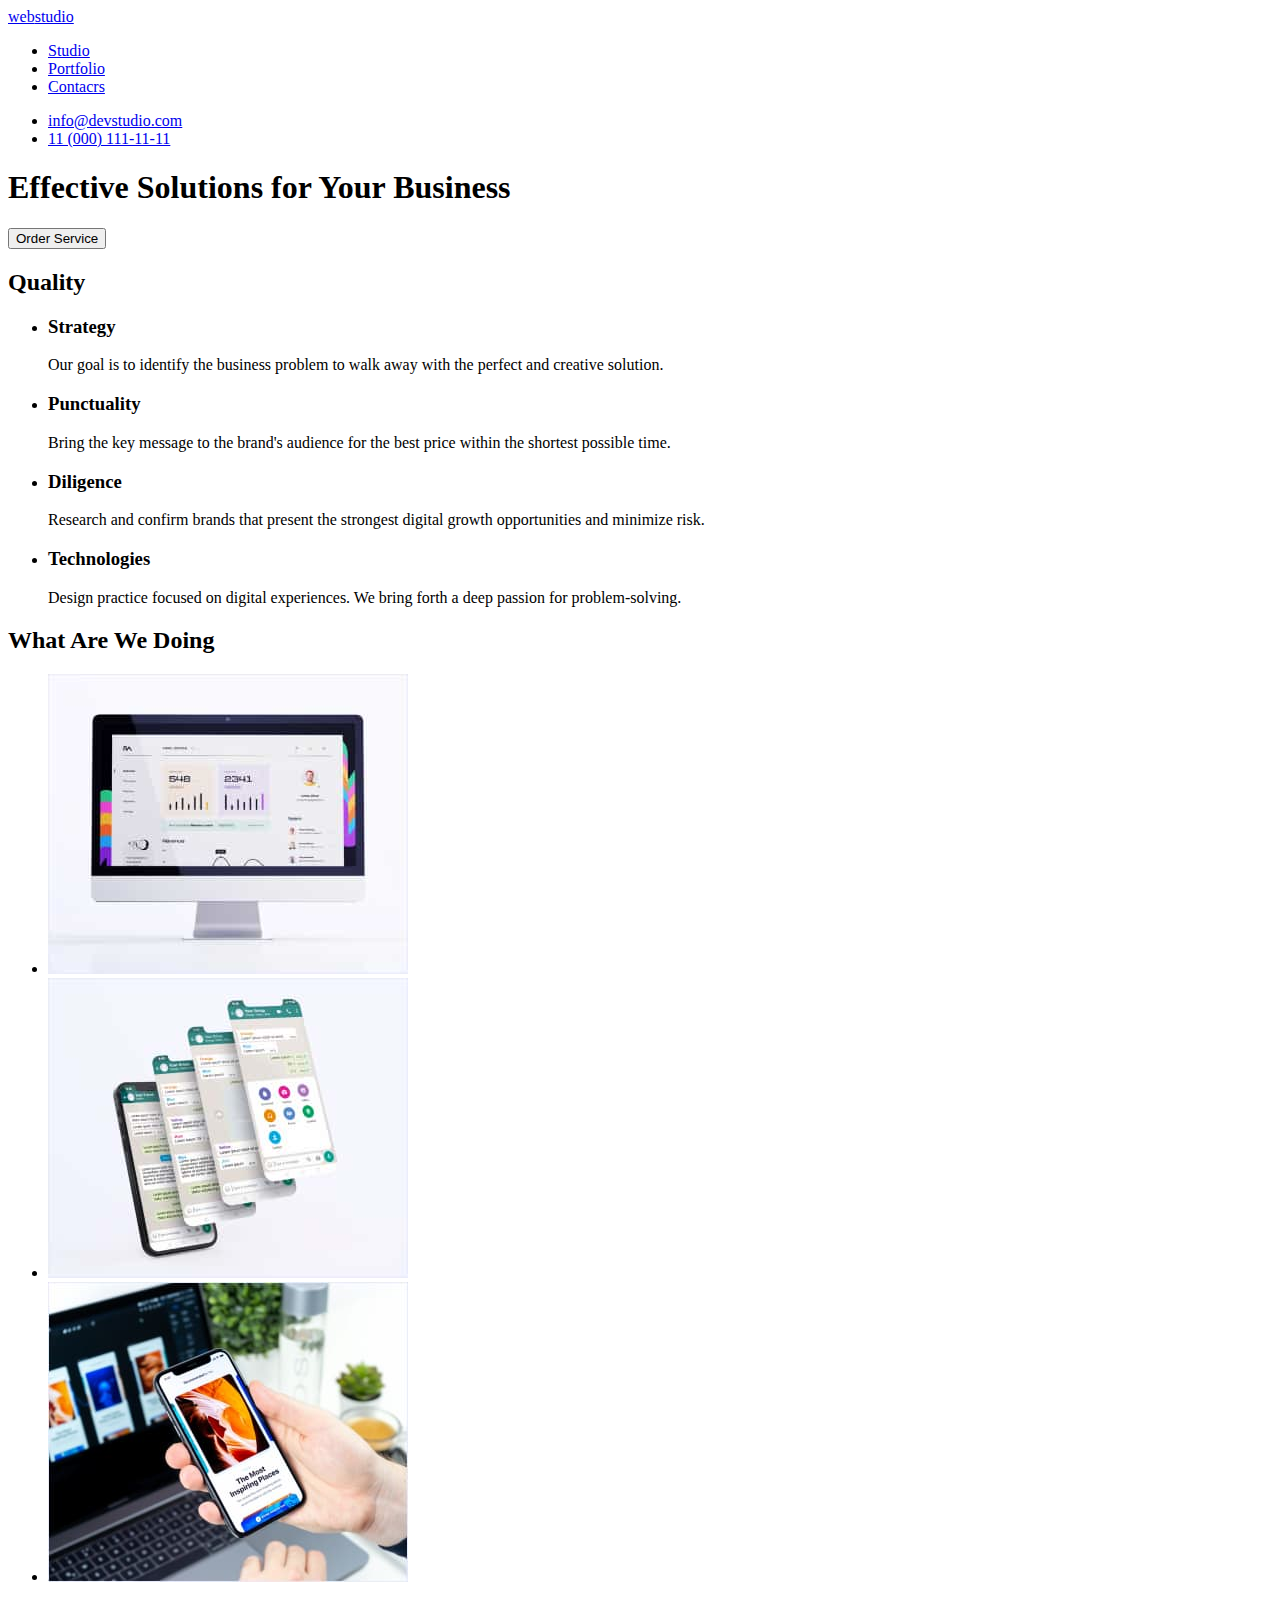
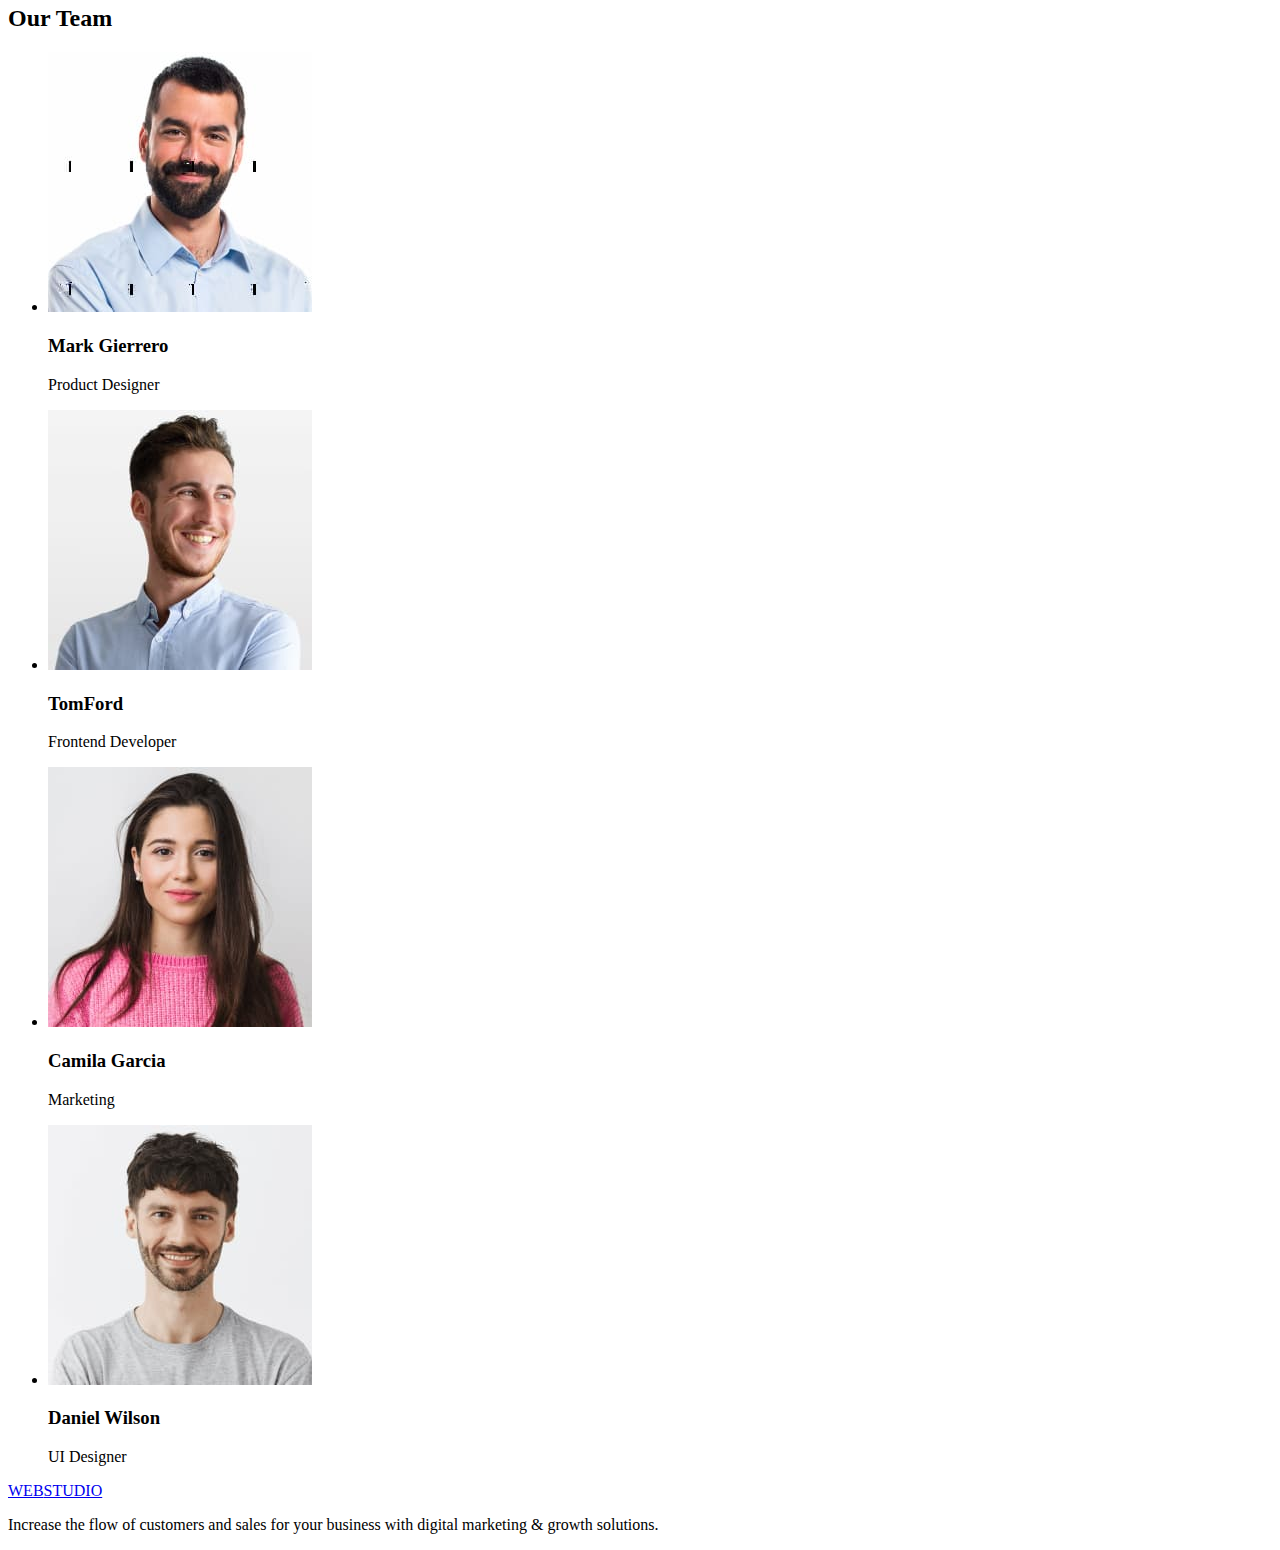
==== commit 585185ad: "Виправлення після перевірки." ====
--- a/index.html
+++ b/index.html
@@ -4,19 +4,17 @@
     <meta charset="UTF-8">
     <meta http-equiv="X-UA-Compatible" content="IE=edge">
     <meta name="viewport" content="width=device-width, initial-scale=1.0">
-    <title>HomeWork1</title>
+    <title>Studio</title>
 </head>
 <!-- Header -->
 <body>
 <header> 
     <nav> 
-    <a href="/"><span>WEB</span>STUDIO</a>
+    <a href="/"><span>web</span>studio</a>
     <ul>
         <li><a href="/">Studio</a></li>
         <li><a href="/">Portfolio</a></li>
         <li><a href="/">Contacrs</a></li>
-        <li><a href="/">info@devstudio.com</a></li>
-        <li><a href="/">11 (000) 111-11-11</a></li>
     </ul>
     </nav>
     
@@ -33,7 +31,7 @@
                <!-- section-button -->
                 <section>
                     <h1>
-                        Effective Solutions<br> for Your Business
+                        Effective Solutions for Your Business
                         </h1>
                          
                             
@@ -43,12 +41,13 @@
                 </section>
                 <!-- Section 1 -->
                 <section>
+                    <h2>Quality</h2>
                     <ul>
-                        <li><h2>Strategy</h2> <p>Our goal is to identify the business
+                        <li><h3>Strategy</h3> <p>Our goal is to identify the business
                         problem to walk away with the perfect and creative solution.</p></li>
-                        <li><h2>Punctuality</h2><p>Bring the key message to the brand's audience for the best price within the shortest possible time.</p></li>
-                        <li><h2>Diligence</h2><p>Research and confirm brands that present the strongest digital growth opportunities and minimize risk.</p></li>
-                        <li><h2>Technologies</h2><p>Design practice focused on digital experiences. We bring forth a deep passion for problem-solving.</p></li>
+                        <li><h3>Punctuality</h3><p>Bring the key message to the brand's audience for the best price within the shortest possible time.</p></li>
+                        <li><h3>Diligence</h3><p>Research and confirm brands that present the strongest digital growth opportunities and minimize risk.</p></li>
+                        <li><h3>Technologies</h3><p>Design practice focused on digital experiences. We bring forth a deep passion for problem-solving.</p></li>
 
                     </ul>
                    
@@ -57,13 +56,11 @@
             <!-- Section 2 -->
                 <section>
                         <h2> What Are We Doing</h2>
-                    <figure>
-                            <img src="./images/monitor.jpg" alt="monitor" width="360" >
-                        
-                            <img src="./images/phone.jpg" alt="phone" width="360"  >
-                        
-                            <img src="./images/note-boock.jpg" alt="note-boock" width="360">
-                            </figure>
+                   <ul>
+                           <li> <img src="./images/monitor.jpg" alt="monitor" width="360"></li> 
+                           <li><img src="./images/phone.jpg" alt="phone" width="360"> </li>
+                           <li> <img src="./images/note-boock.jpg" alt="note-boock" width="360"></li>
+                            </ul>
                         
                         
                 </section>
@@ -78,7 +75,7 @@
                                         <img src="./images/team/mark.jpg" alt="men mark" width="264">
 
                                 <h3>Mark Gierrero</h3>
-                                    Product Designer
+                                   <p> Product Designer</p>
                             </li>
                             <!-- TomFord -->
                                 <li>
@@ -86,7 +83,7 @@
                                     <img src="./images/team/tomford.jpg" alt="men tomford" width="264">
                                
                                 <h3>TomFord</h3>
-                                    Frontend Developer 
+                                <p> Frontend Developer </p>
                             </li>
                             <!-- Camila Garcia -->
                                 <li>
@@ -94,14 +91,14 @@
                                         <img src="./images/team/camila.jpg" alt="women camila" width="264">
                                    
                                     <h3>Camila Garcia</h3>
-                                        Marketing
+                                      <p>  Marketing</p>
                                 </li>
                                     <!-- Daniel Wilson -->
                                 <li> 
                                     <img src="./images/team/daniel.jpg" alt="man daniel" width="264">
                                     
                                     <h3>Daniel Wilson</h3>
-                                     UI Designer
+                                     <p> UI Designer   </p>
                                 </li>
                                 </ul>
                         </section>
@@ -110,7 +107,7 @@
                <!-- footer-panel -->
             <footer> 
                 <a href="/"><span>WEB</span>STUDIO</a>
-               <address>Increase the flow of customers and sales for your business with digital marketing & growth solutions.</address> 
+             <p> Increase the flow of customers and sales for your business with digital marketing & growth solutions.</p>
             </footer> 
                 
 </body>
